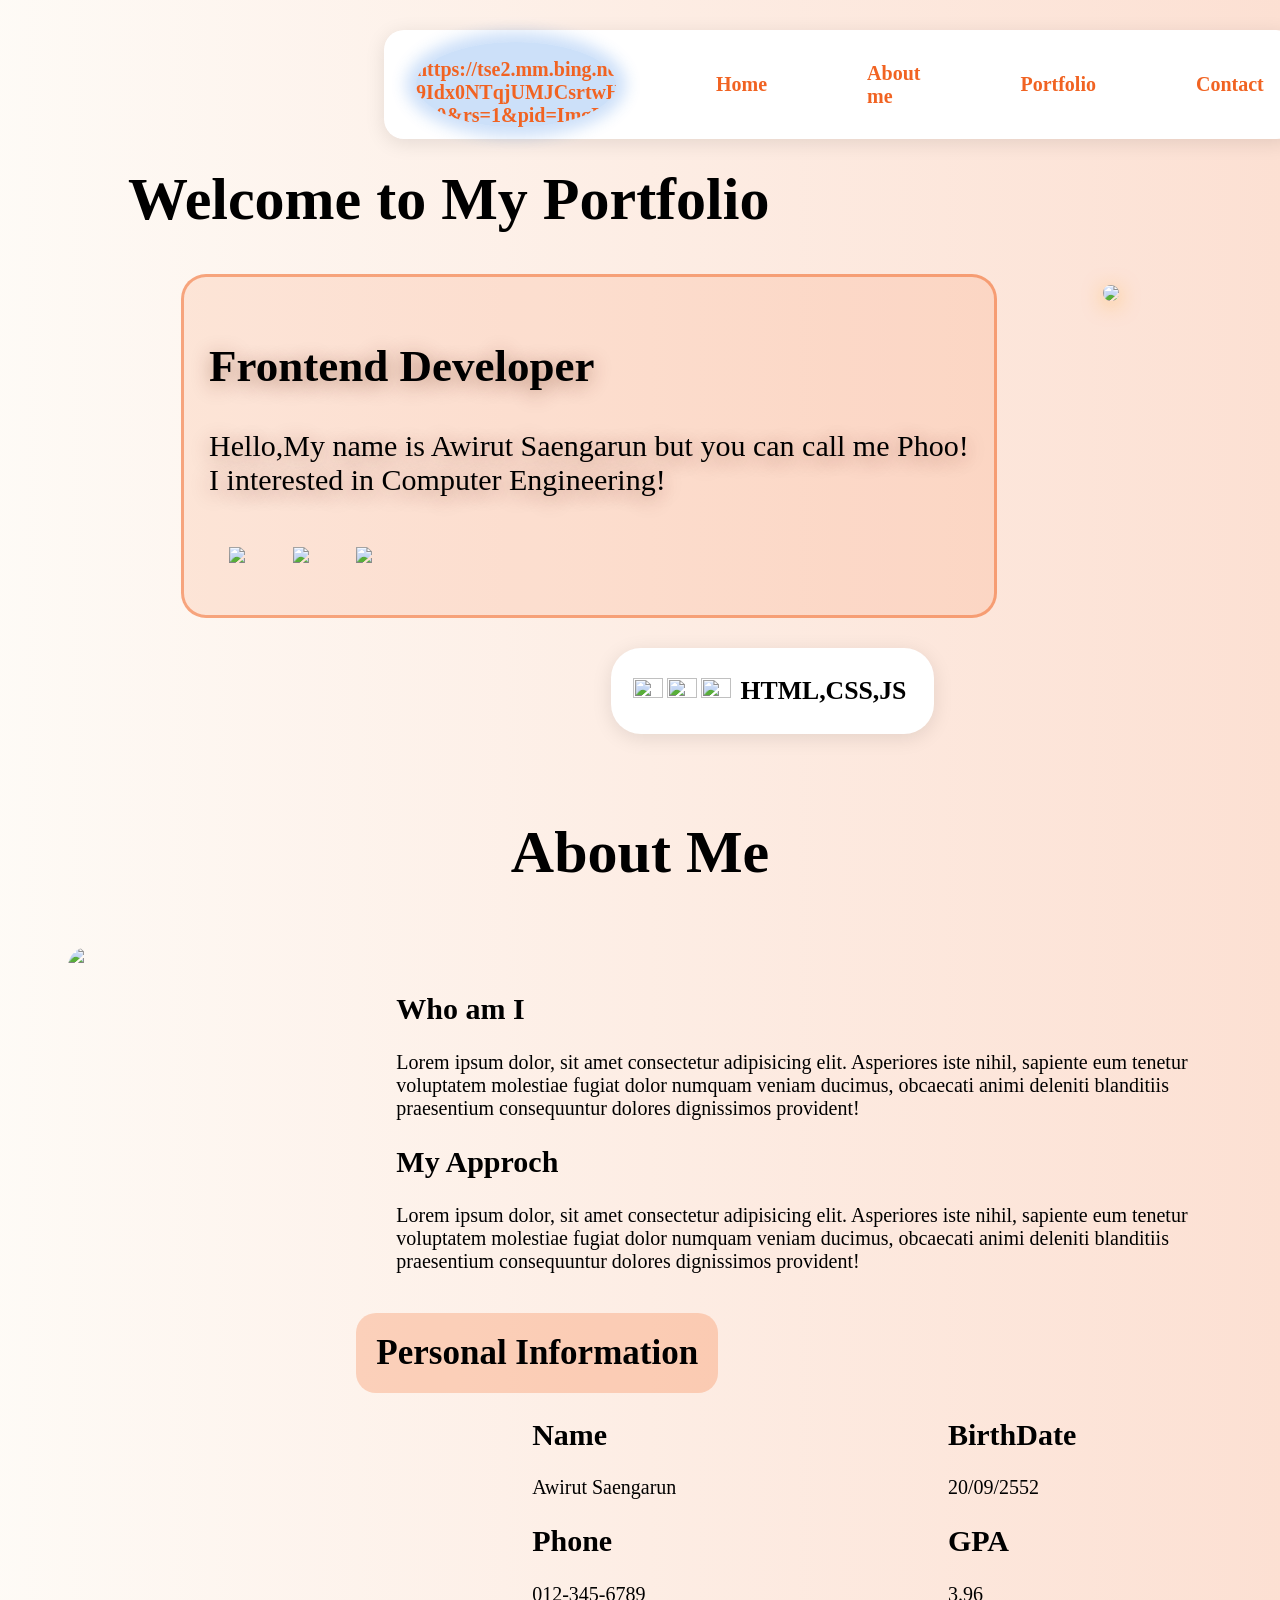
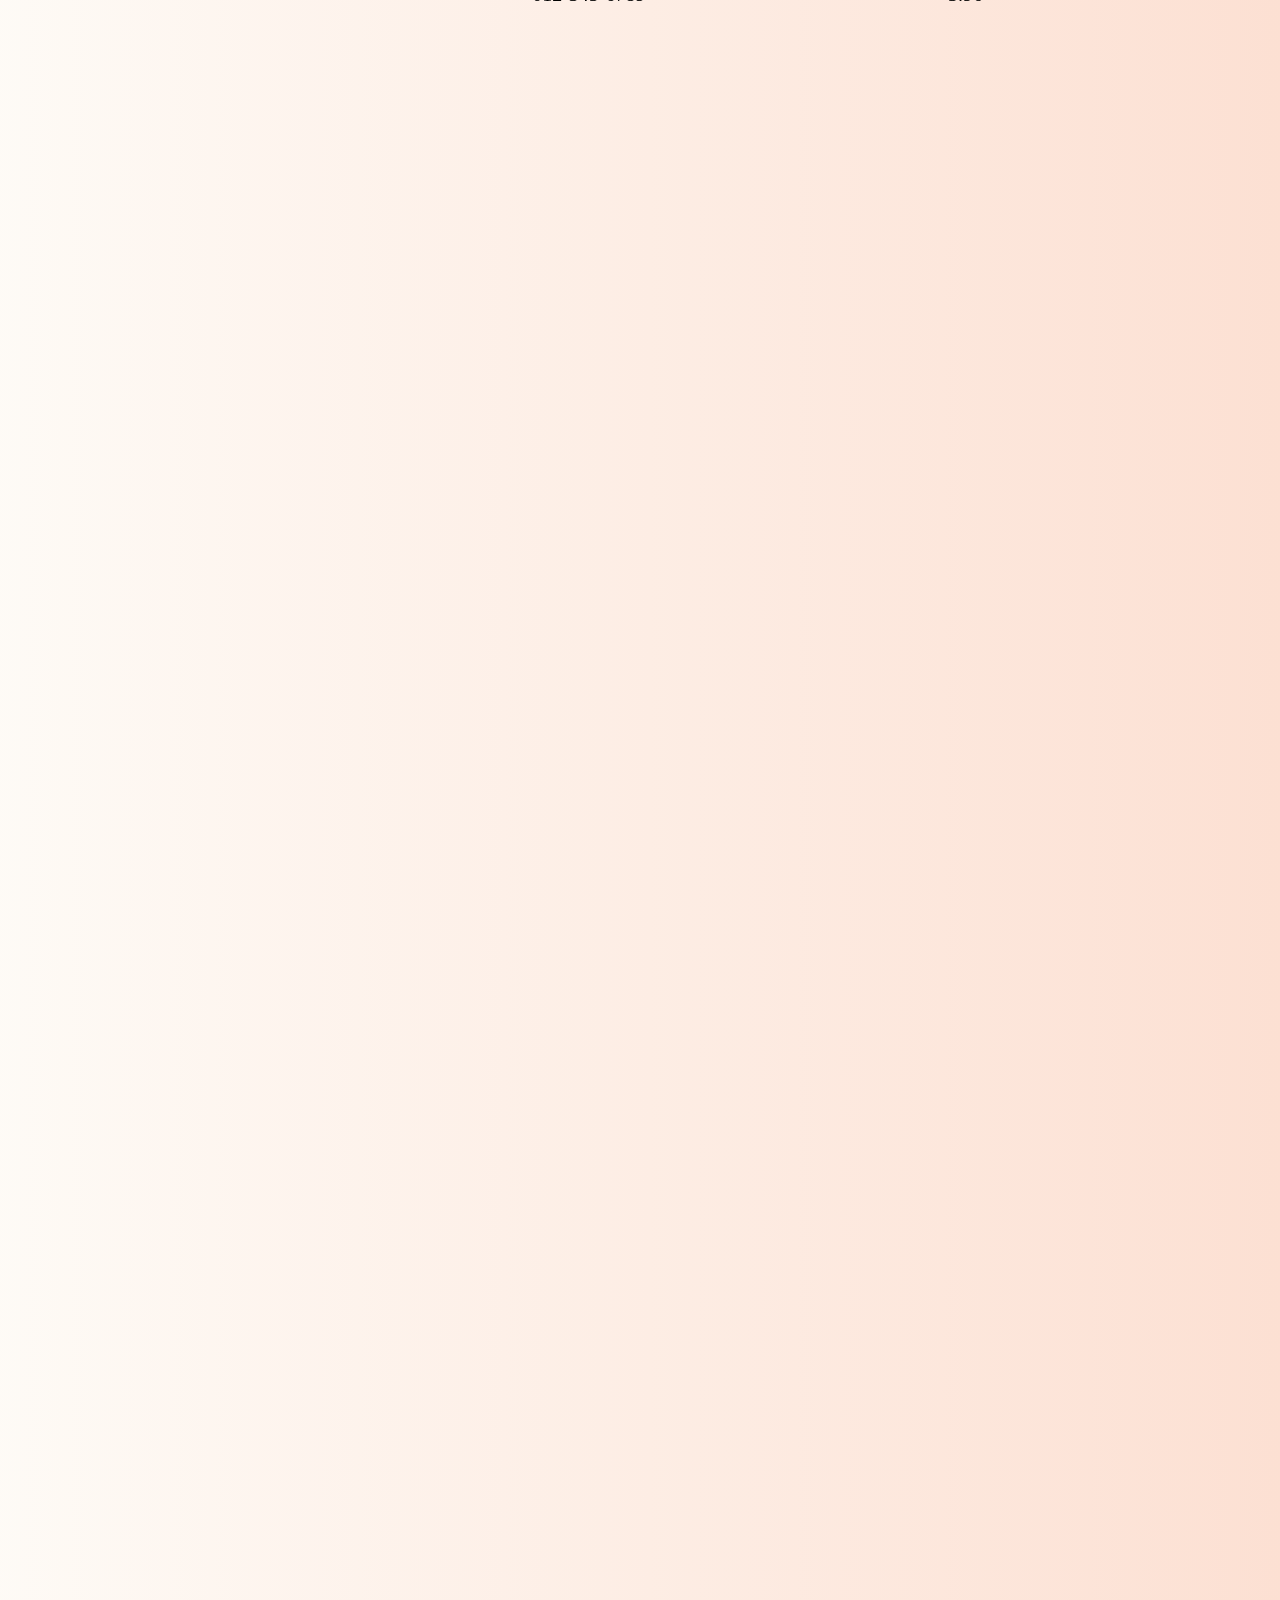
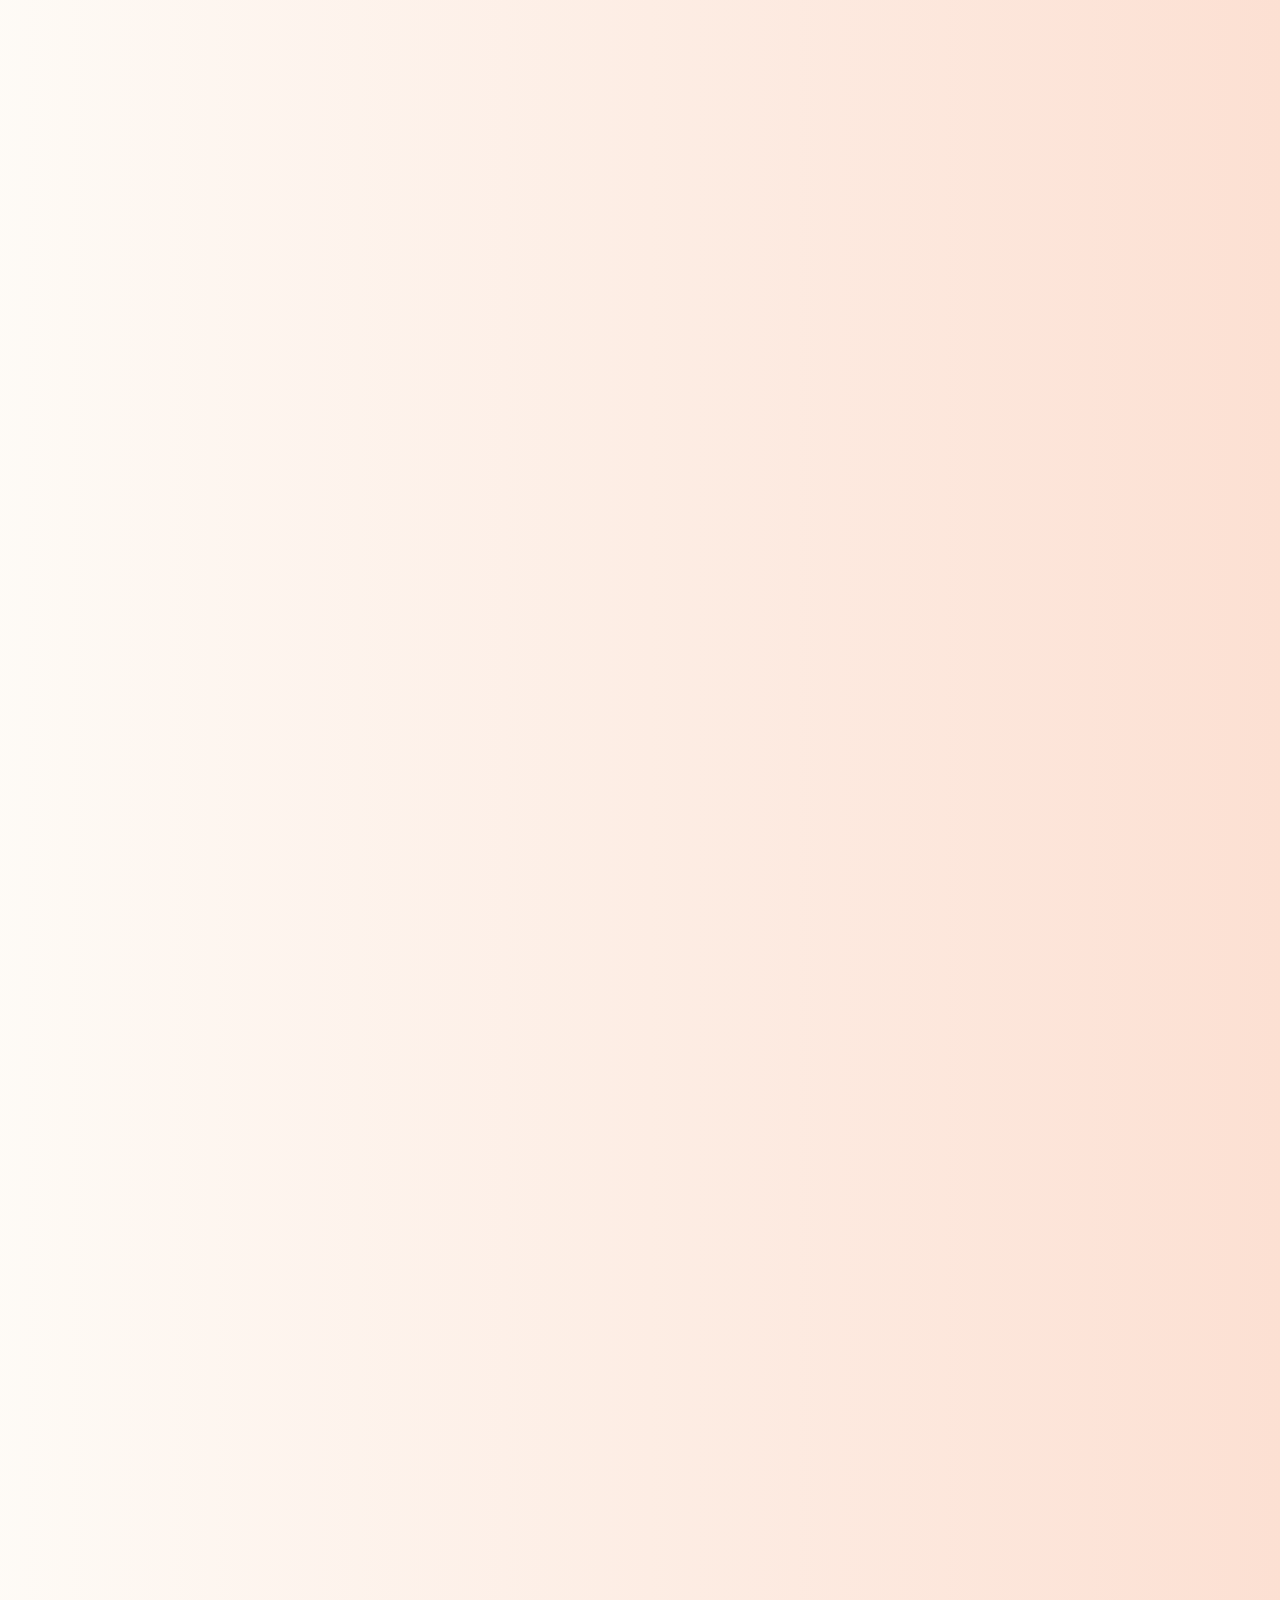
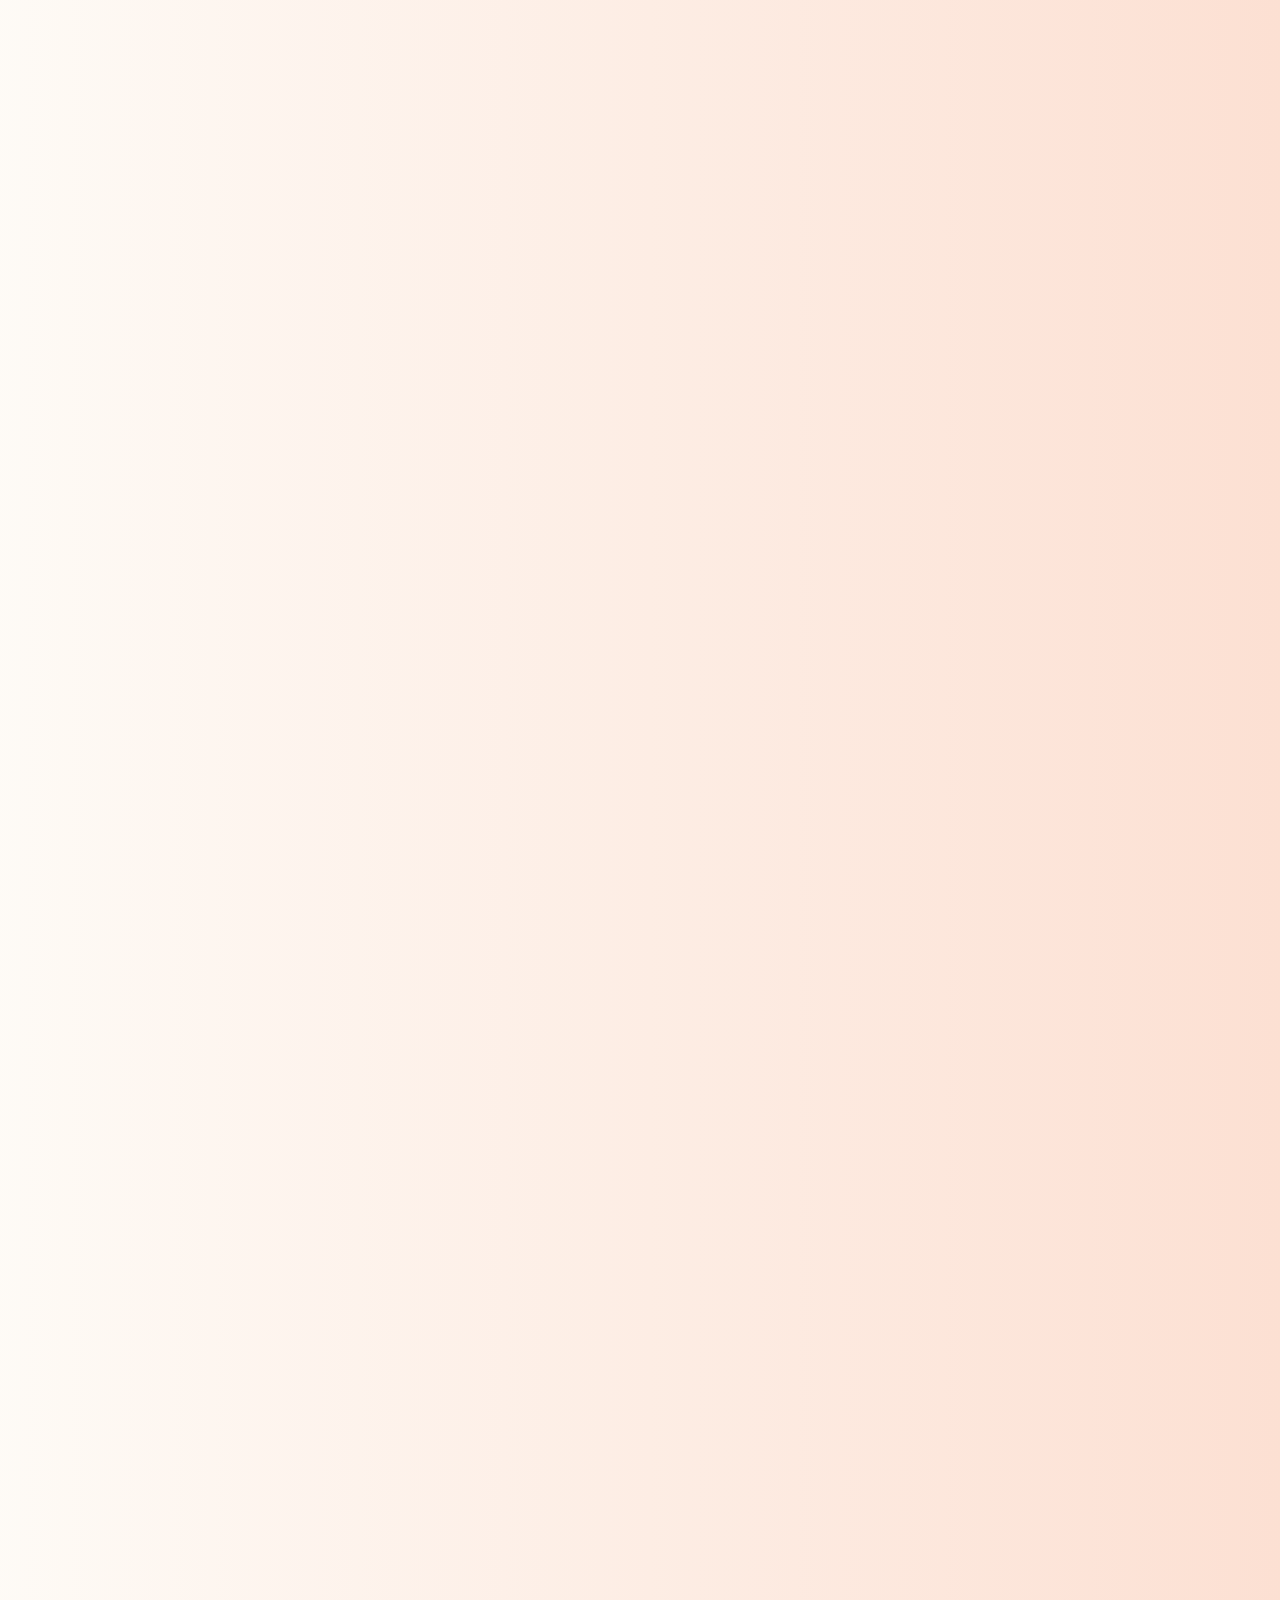
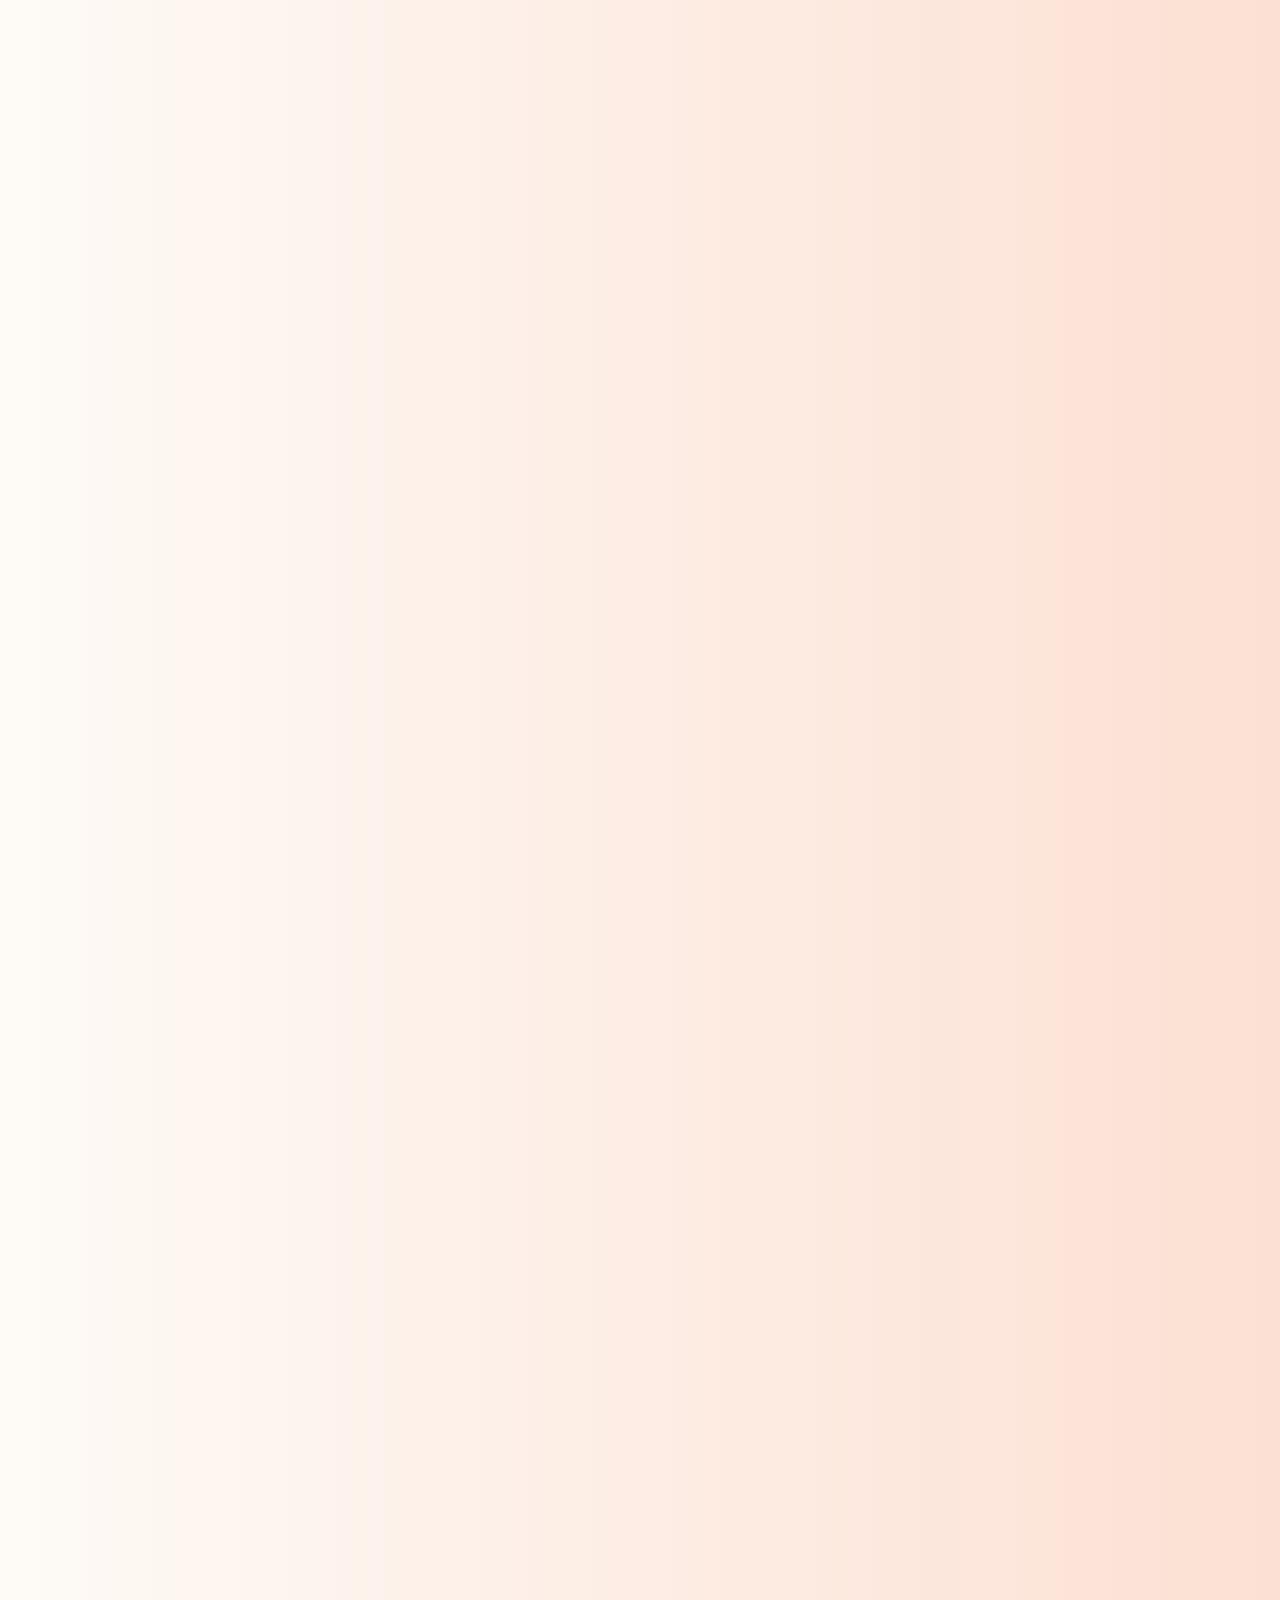
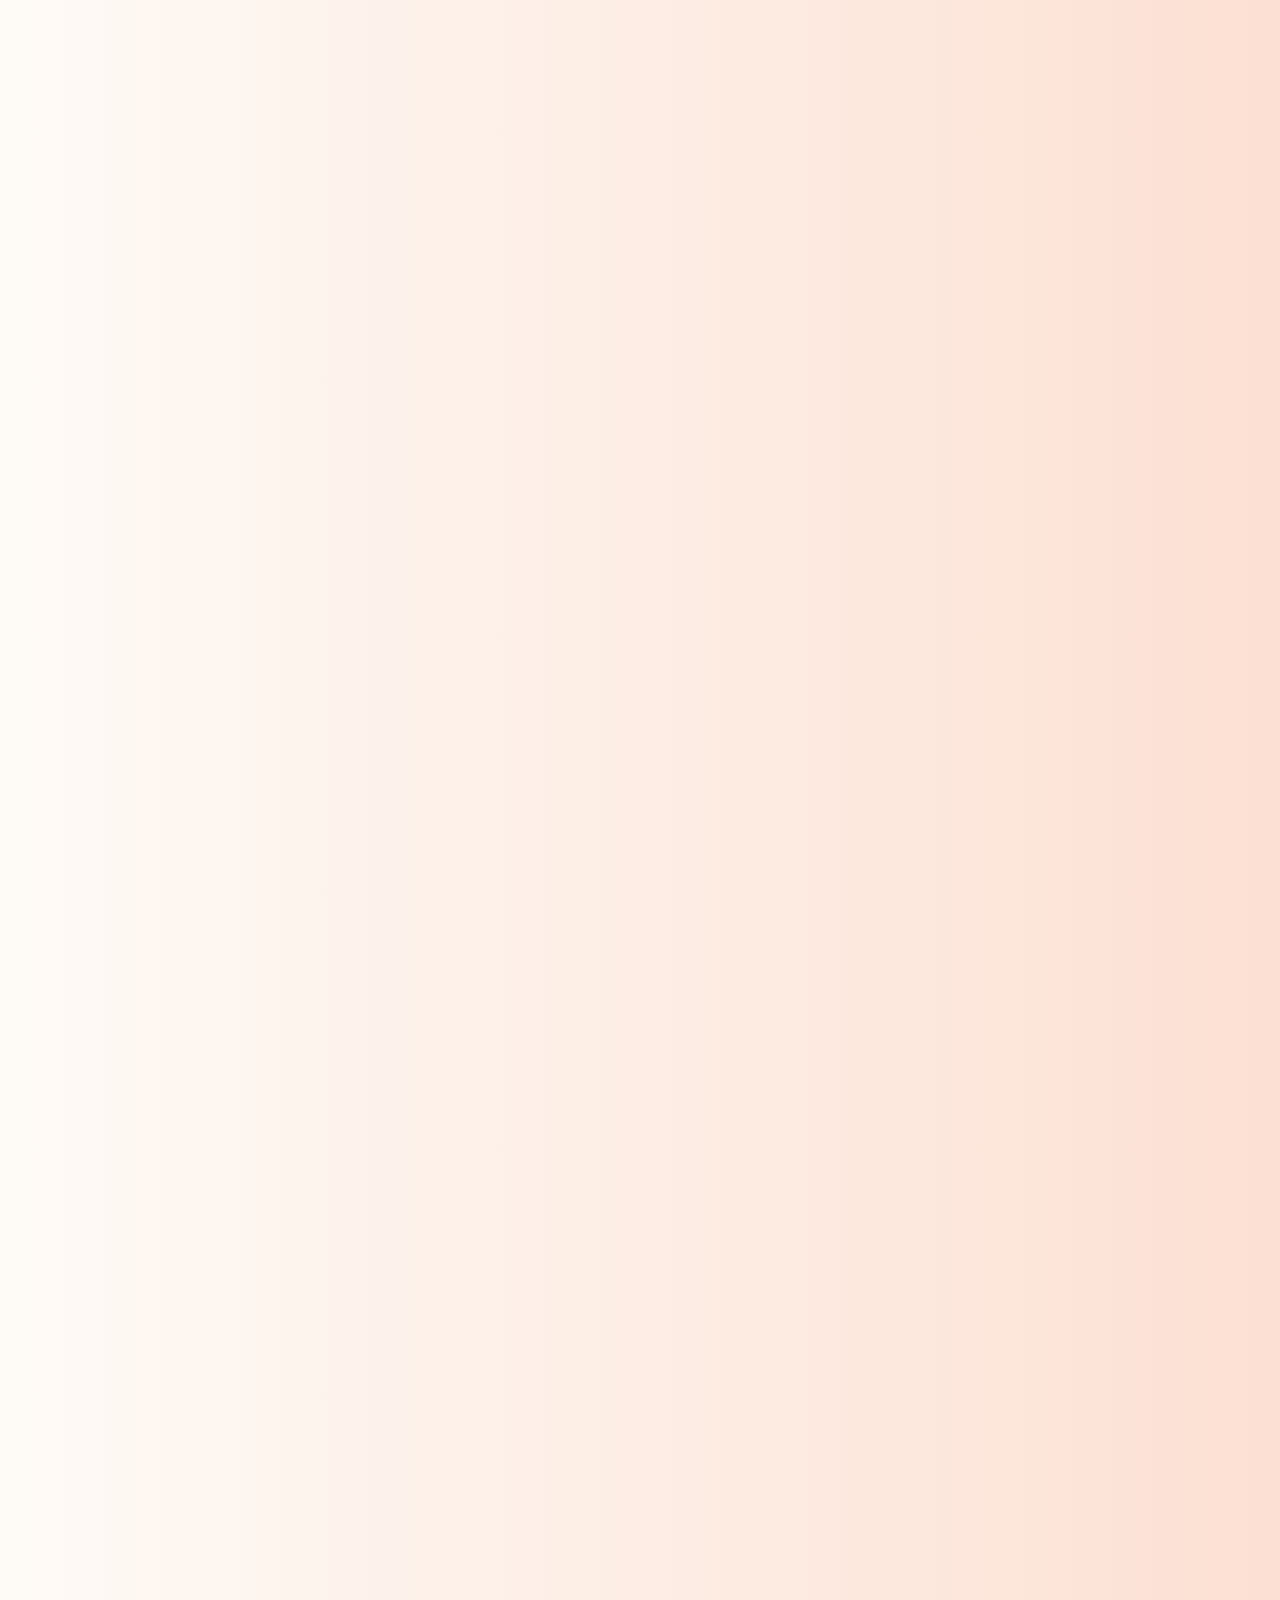
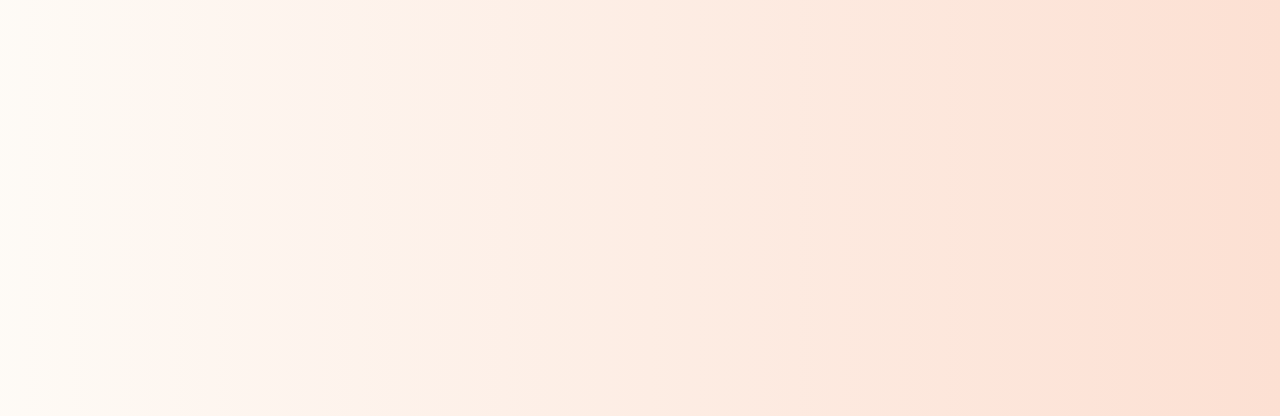
==== index.html @ 93f729ce "Test123" ====
<!doctype html>
<html lang="en">
  <head>
    <meta charset="UTF-8" />
    <meta name="viewport" content="width=device-width, initial-scale=1.0" />
    <title>Awirut Saengarun | Portfolio Website</title>
    <link rel="stylesheet" href="style.css" />
  </head>

  <body>
    <header>
      <div id="bar">
          <ul class="barele">
            <img
              src="https://nextgen.cesmartcamp.com/_next/image?url=%2Fassets%2Fimages%2Flogo_gen4_horizontal.avif&w=1920&q=75"
              alt="https://tse2.mm.bing.net/th/id/OIP.TQzI-9Idx0NTqjUMJCsrtwHaHa?r=0&rs=1&pid=ImgDetMain&o=7&rm=3"
              id="logo"
            />
            <a href="#welcome" class="anchor">
              <li>Home</li>
            </a>
            <li>About me</li>
            <li>Portfolio</li>
            <li>Contact</li>
          </ul>
    </header>
    <div style="height: 116.84px;">
    </div>
        </nav>
      </div>
      <h1 id="welcome">Welcome to My Portfolio</h1>
      <div id="intro">
        <div class="firstbox">
          <h2 id="mam">Frontend Developer</h2>
          <p>
            Hello,My name is Awirut Saengarun but you can call me Phoo!<br />
            I interested in Computer Engineering!
          </p>
          <div class="contactlogo">
            <a class="anchorimg" href="https://www.instagram.com/sirup.phu/">
              <img
                class="logos"
                src="https://cdn-icons-png.flaticon.com/128/1409/1409946.png"
              />
            </a>
            <a class="anchorimg" href="https://www.facebook.com/PhuriZ">
              <img
                class="logos"
                src="https://cdn-icons-png.flaticon.com/128/145/145802.png"
              />
            </a>
            <a
              class="anchor"
              href="https://discord.com/users/919491615100391446"
            >
              <img
                class="logos"
                src="https://cdn-icons-png.flaticon.com/128/2585/2585184.png"
              />
            </a>
          </div>
        </div>
        <div>
          <img
            id="me"
            src="https://i.pinimg.com/736x/f5/11/ad/f511adea2e133d9cfc49c677fefd5eb3.jpg"
          />
          <div class="popup">
              <img
                class="pop"
                src="https://cdn-icons-png.flaticon.com/128/16020/16020759.png"
              />
              <img class="pop" src="https://cdn-icons-png.flaticon.com/128/732/732190.png"
              />
              <img class="pop" src="https://cdn-icons-png.flaticon.com/128/1199/1199124.png"/>
              <h3 class="float">HTML,CSS,JS</h3>
            </div>
          </div>
        </div>
      </div>

    <div class="nextpage">
      <h1 id="aboutme">About Me</h1>
    </div>
    <div id="aboutmyself">
      <img id="me2" src="https://i.pinimg.com/736x/91/a0/0a/91a00a56c7e7217a5f5301ec25190233.jpg"/>
      <div>
        <div id="subtle">
        <div id="subtle1">
          <h2>Who am I</h2>
          <p>Lorem ipsum dolor, sit amet consectetur adipisicing elit. Asperiores iste nihil, sapiente eum tenetur voluptatem molestiae fugiat dolor numquam veniam ducimus, obcaecati animi deleniti blanditiis praesentium consequuntur dolores dignissimos provident!</p>
        </div>
        <div id="subtle2">
          <h2>My Approch</h2>
          <p>Lorem ipsum dolor, sit amet consectetur adipisicing elit. Asperiores iste nihil, sapiente eum tenetur voluptatem molestiae fugiat dolor numquam veniam ducimus, obcaecati animi deleniti blanditiis praesentium consequuntur dolores dignissimos provident!</p>
        </div>
      </div>
      <h1 id="personal">Personal Information</h1>
      <div id="persona">
        <div id="persona1">
          <h2>Name</h2>
          <p>Awirut Saengarun</p>
          <h2>Phone</h2>
          <p>012-345-6789</p>
        </div>
        <div id="persona2">
          <h2>BirthDate</h2>
          <p>20/09/2552</p>
          <h2>GPA</h2>
          <p>3.96</p>
        </div>
      </div>
      </div>
    </div>
  </body>
</html>
---- style.css ----
html {
  font-family: "Times New Roman", Times, serif;
  font-size: 20px;
}
a {
  text-decoration: none;
  color: inherit;
}
.bar {
  display: flex;
  justify-content: center;
}
body {
  background-image: linear-gradient(
    to right,
    rgba(250, 235, 215, 0.233),
    #f1642233
  );
  height: 10000px;
}
.barele {
  color: #f16322;
  font-weight: bold;
  display: flex;
  flex-direction: row;
  justify-content: space-evenly;
  border: 2px solid rgba(255, 255, 255, 0.3);
  background-color: white;
  backdrop-filter: blur(10px);
  -webkit-backdrop-filter: blur(10px);
  box-shadow: 0 4px 20px rgba(0, 0, 0, 0.1);
  border-radius: 20px;
  padding: 10px;
  padding-right: 30px;
  padding-left: 30px;
  list-style: none;
  align-items: center;
  align-items: space-around;
  background-color: antiquewhite transparent 30%;
  gap: 100px;
  width: fit-content;
}
#logo {
  width: 200px;
  background-color: rgba(37, 120, 230, 0.233);
  border-radius: 100%;
  box-shadow: 0 0 15px 10px rgba(37, 120, 230, 0.233);
}
#bar {
  position: fixed;
  top: 10px;
  left: 30%;
  z-index: 1;
}
#welcome {
  font-size: 60px;
  margin-left: 120px;
}

#intro {
  margin-left: 100px;
  font-size: 30px;
  display: flex;
  justify-content: space-around;
  .firstbox {
    padding: 25px;
    border: solid #f164227e;
    border-radius: 25px;
    height: fit-content;
    background-color: #f164221f;
    text-shadow: 0 4px 20px #5f1e0073;
    height: fit-content;
    margin-left: 20px;
  }
  #me {
    border-radius: 100%;
    backdrop-filter: blur(10px);
    -webkit-backdrop-filter: blur(10px);
    box-shadow: 0 4px 20px rgba(255, 163, 25, 0.514);
    width: 550px;
    margin-right: 100px;
  }
  .logos {
    margin: 10px;
    padding: 10px;
    width: 55px;
  }
}
.popup {
  font-size: 22px;
  position: absolute;
  display: flex;
  top: 72%;
  right: 27%;
  background-color: white;
  border-radius: 30px;
  padding: 20px;
  width: 200px;
  justify-content: center;
  align-items: center;
  background-color: white;
  box-shadow: 0 4px 20px rgba(0, 0, 0, 0.1);
  width: fit-content;
  .float {
    margin: 0;
    padding: 8px;
  }
  .pop {
    width: 30px;
    height: fit-content;
    padding: 2px;
  }
}

.nextpage {
  margin-top: 200px;
  #aboutme {
    display: flex;
    justify-content: center;
    font-size: 60px;
  }
}

#aboutmyself {
  display: flex;
  margin: 40px;
  justify-content: space-between;
  padding: 20px;
}

#me2 {
  width: 700px;
  border-radius: 20px;
}

#subtle {
  padding-left: 40px;
}
#subtle1 {
  padding-top: 20px;
}
#subtle2 {
  padding-bottom: 20px;
}
#persona {
  display: flex;
  justify-content: space-around;
  padding-left: 40px;
}
#personal {
  display: flex;
  margin-left: 50px;
  font-size: 35px;
  border-radius: 20px;
  padding: 20px;
  background-color: #f164223f;
  margin: 0px;
  width: fit-content;
}
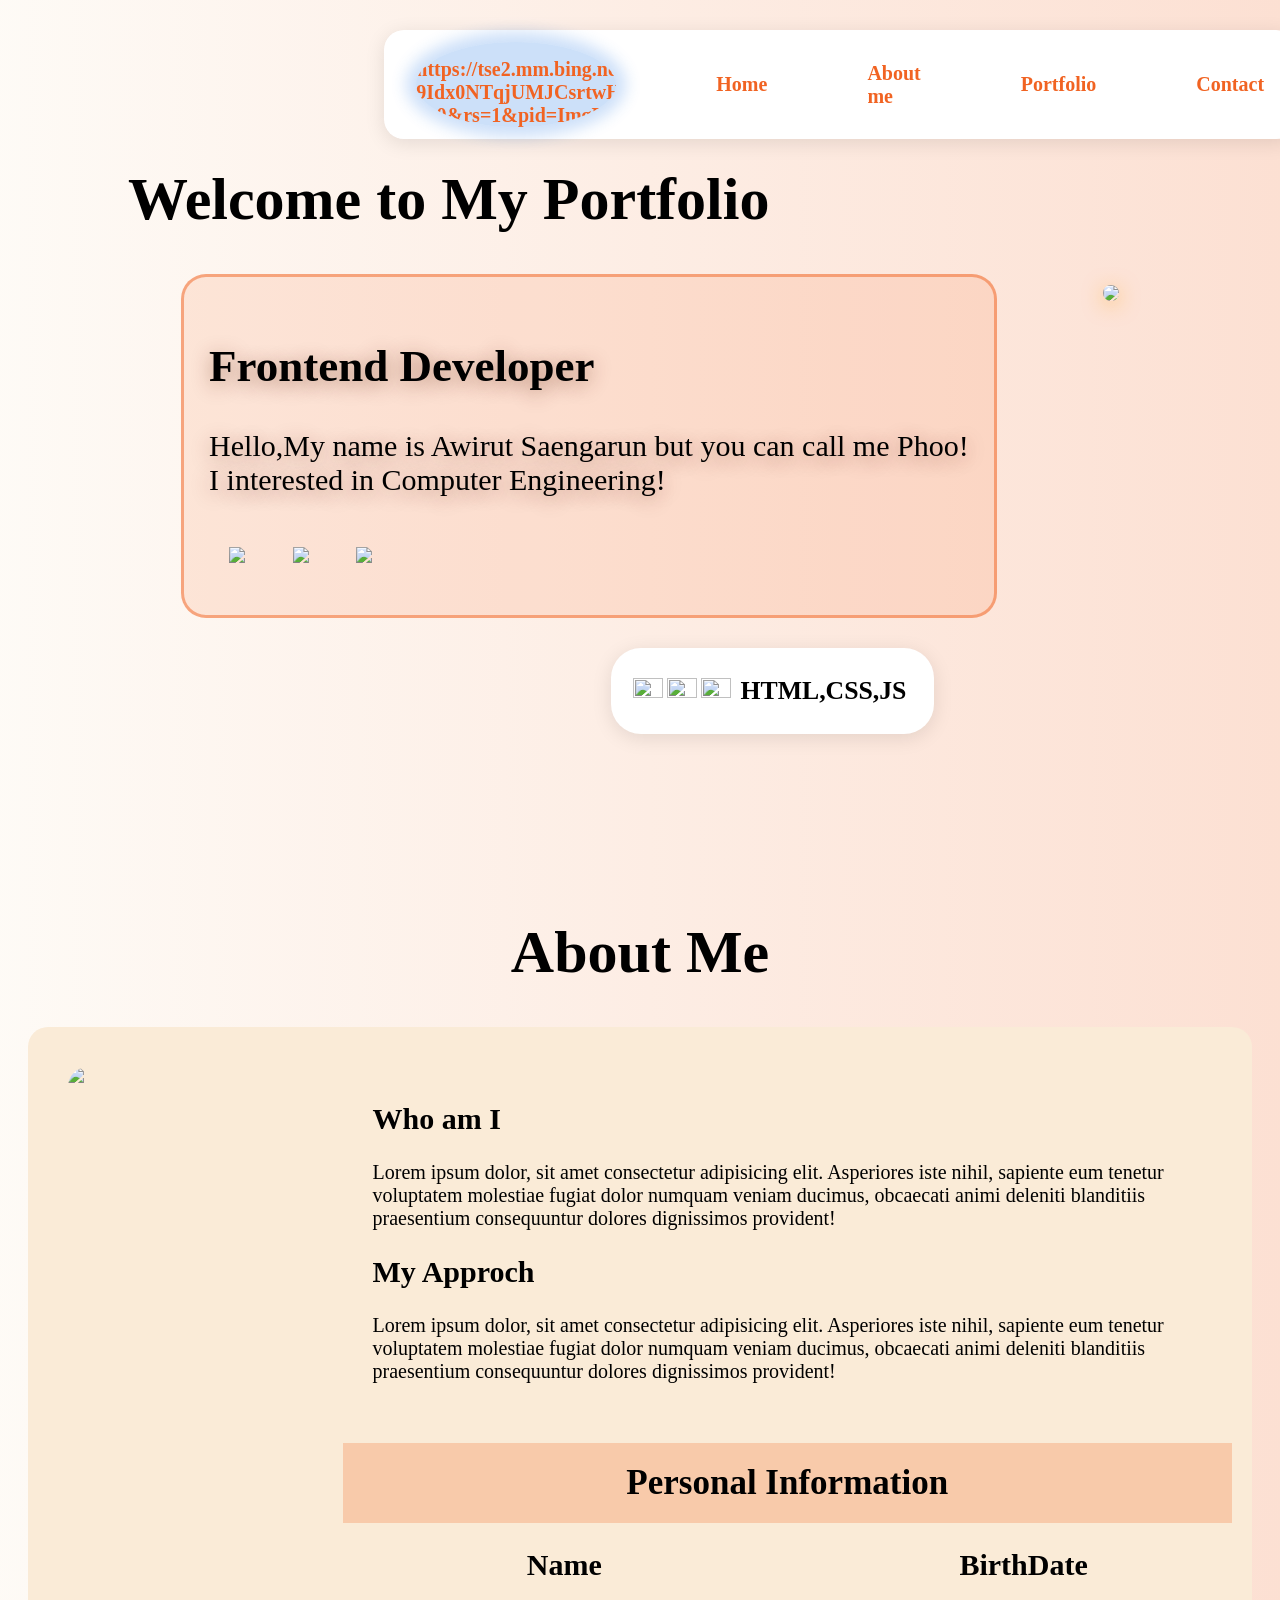
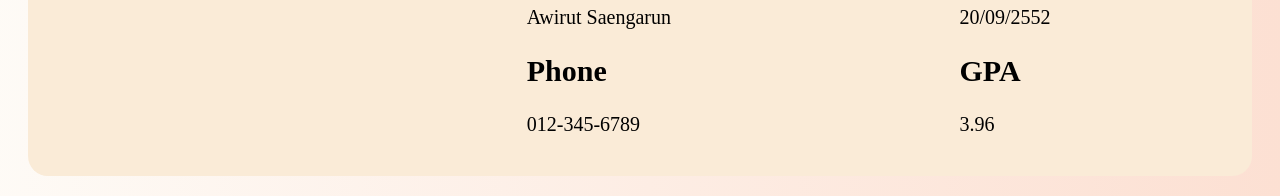
==== commit 825295d0: "test3345" ====
--- a/index.html
+++ b/index.html
@@ -8,6 +8,7 @@
   </head>
 
   <body>
+    <!-- BAR -->
     <header>
       <div id="bar">
           <ul class="barele">
@@ -16,15 +17,22 @@
               alt="https://tse2.mm.bing.net/th/id/OIP.TQzI-9Idx0NTqjUMJCsrtwHaHa?r=0&rs=1&pid=ImgDetMain&o=7&rm=3"
               id="logo"
             />
-            <a href="#welcome" class="anchor">
+            <a href="#empty" class="anchor">
               <li>Home</li>
             </a>
+            <a href="#aboutme" class="anchor">
             <li>About me</li>
+            </a>
+            <a href="#welcome" class="anchor">
             <li>Portfolio</li>
+            </a>
+            <a href="#welcome" class="anchor">
             <li>Contact</li>
+            </a>
           </ul>
     </header>
-    <div style="height: 116.84px;">
+    
+    <div id="empty" style="height: 116.84px;">
     </div>
         </nav>
       </div>
@@ -112,5 +120,7 @@
       </div>
       </div>
     </div>
+
+    <div class="nextpage2">
   </body>
 </html>
--- a/style.css
+++ b/style.css
@@ -16,7 +16,6 @@
     rgba(250, 235, 215, 0.233),
     #f1642233
   );
-  height: 10000px;
 }
 .barele {
   color: #f16322;
@@ -113,7 +112,7 @@
 }
 
 .nextpage {
-  margin-top: 200px;
+  margin-top: 300px;
   #aboutme {
     display: flex;
     justify-content: center;
@@ -123,24 +122,25 @@
 
 #aboutmyself {
   display: flex;
-  margin: 40px;
+  margin: 20px;
   justify-content: space-between;
   padding: 20px;
+  background-color: antiquewhite;
+  border-radius: 20px;
 }
 
 #me2 {
-  width: 700px;
+  width: 600px;
   border-radius: 20px;
+  margin: 20px;
 }
 
 #subtle {
-  padding-left: 40px;
+  padding: 30px;
 }
-#subtle1 {
-  padding-top: 20px;
-}
+
 #subtle2 {
-  padding-bottom: 20px;
+  padding-bottom: 10px;
 }
 #persona {
   display: flex;
@@ -149,11 +149,9 @@
 }
 #personal {
   display: flex;
-  margin-left: 50px;
+  justify-content: center;
   font-size: 35px;
-  border-radius: 20px;
   padding: 20px;
   background-color: #f164223f;
   margin: 0px;
-  width: fit-content;
 }
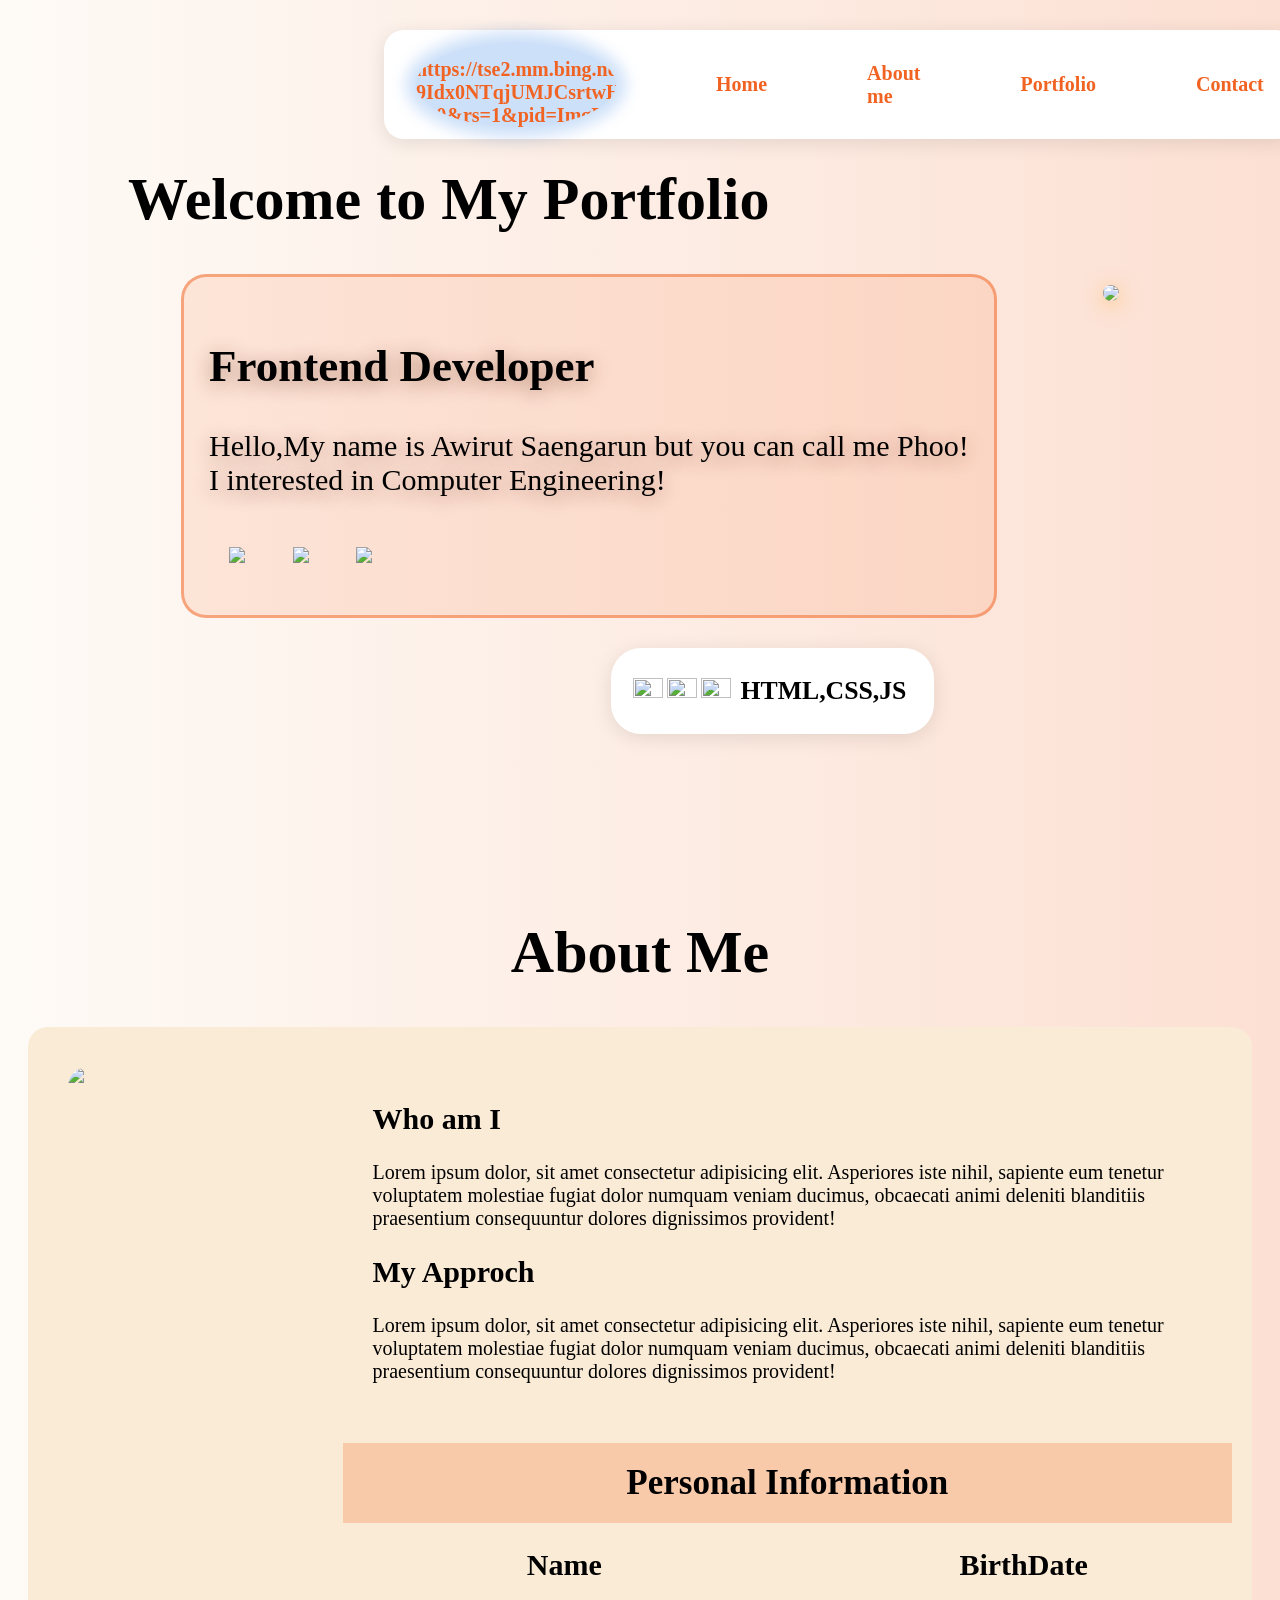
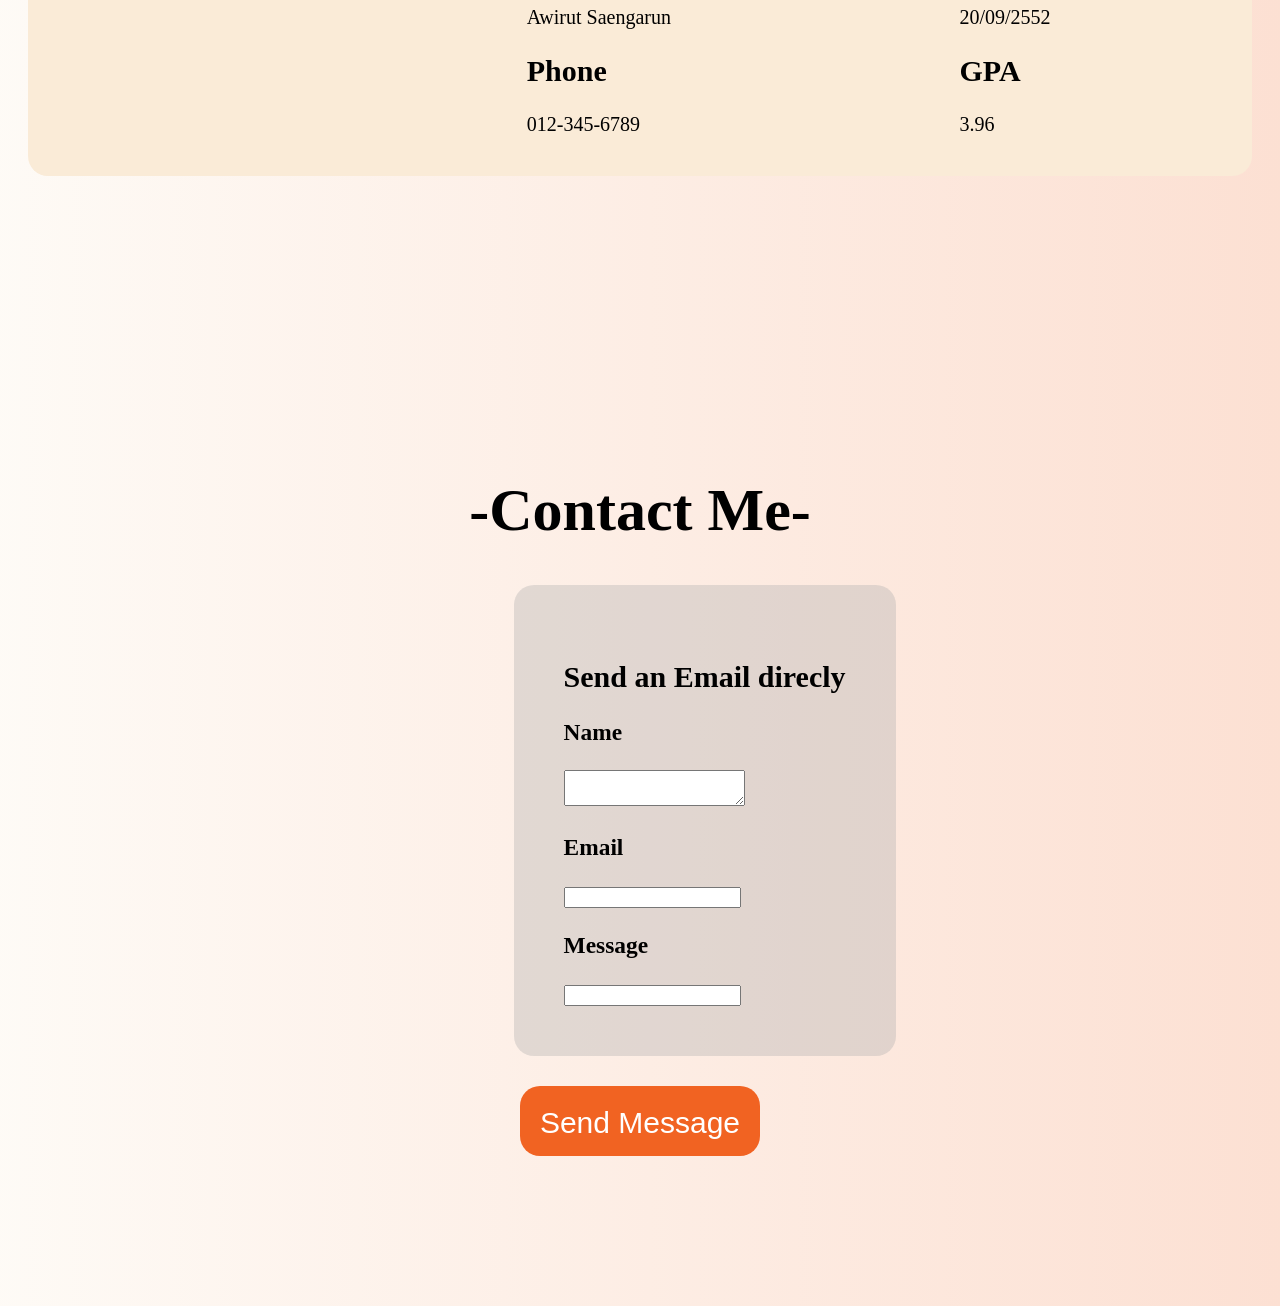
==== commit d325b117: "add contact and link to another page" ====
--- a/index.html
+++ b/index.html
@@ -5,6 +5,7 @@
     <meta name="viewport" content="width=device-width, initial-scale=1.0" />
     <title>Awirut Saengarun | Portfolio Website</title>
     <link rel="stylesheet" href="style.css" />
+  
   </head>
 
   <body>
@@ -26,12 +27,12 @@
             <a href="#welcome" class="anchor">
             <li>Portfolio</li>
             </a>
-            <a href="#welcome" class="anchor">
+            <a href="#contact" class="anchor">
             <li>Contact</li>
             </a>
           </ul>
     </header>
-    
+
     <div id="empty" style="height: 116.84px;">
     </div>
         </nav>
@@ -121,6 +122,29 @@
       </div>
     </div>
 
-    <div class="nextpage2">
+<h1 id="contact">-Contact Me-</h1>
+    <div class="footer">
+      <div>
+        <h2 id="footerhead">Send an Email direcly</h2>
+        <div id="name">
+          <h3 class="footers">Name</h3>
+          <textarea id="names"></textarea>
+        </div>
+        <div id="emails">
+          <h3 class="footers">Email</h3>
+          <input id="emails"></input>
+        </div>
+        <div id="messages">
+          <h3 class="footers">Message</h3>
+          <input id="messages"></div>
+        </div>
+        </div>
+      <div id="button">
+        <button>Send Message</button>
+      </div>
+      </div>
+    </div>
+
+    <script scr="D:\CEnextgenProject\script.js"></script>
   </body>
 </html>
--- a/style.css
+++ b/style.css
@@ -155,3 +155,40 @@
   background-color: #f164223f;
   margin: 0px;
 }
+
+.footer {
+  display: flex;
+  width: fit-content;
+  background-color: rgba(170, 170, 170, 0.342);
+  border-radius: 20px;
+  padding: 50px;
+  margin-left: 40%;
+}
+#contact {
+  margin-top: 300px;
+  display: flex;
+  justify-content: center;
+  font-size: 60px;
+  #footerhead {
+    font-size: 35px;
+    margin: 0;
+  }
+  #names {
+    padding: 20px;
+  }
+}
+#button {
+  display: flex;
+  justify-content: center;
+  margin-top: 30px;
+  margin-bottom: 150px;
+  button {
+    height: 70px;
+    background-color: #f16322;
+    border: none;
+    border-radius: 20px;
+    padding: 20px;
+    font-size: 30px;
+    color: white;
+  }
+}
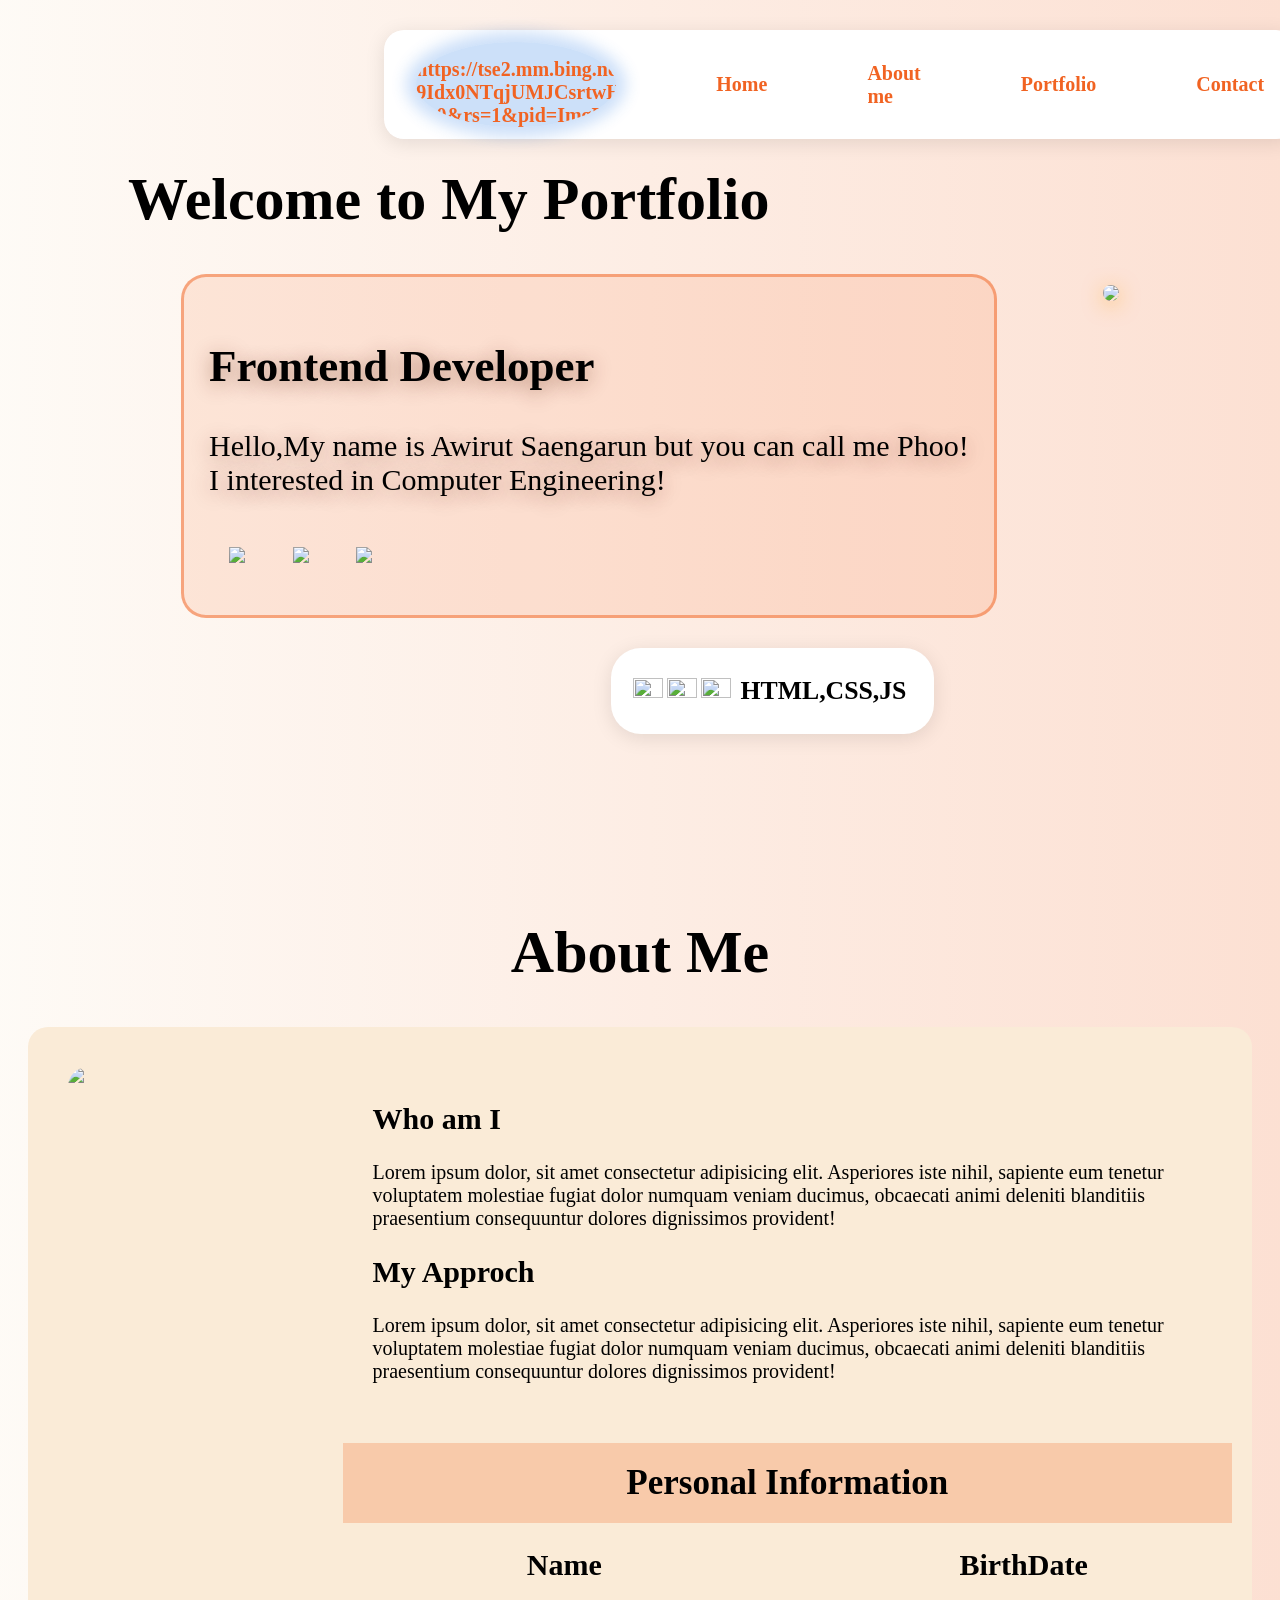
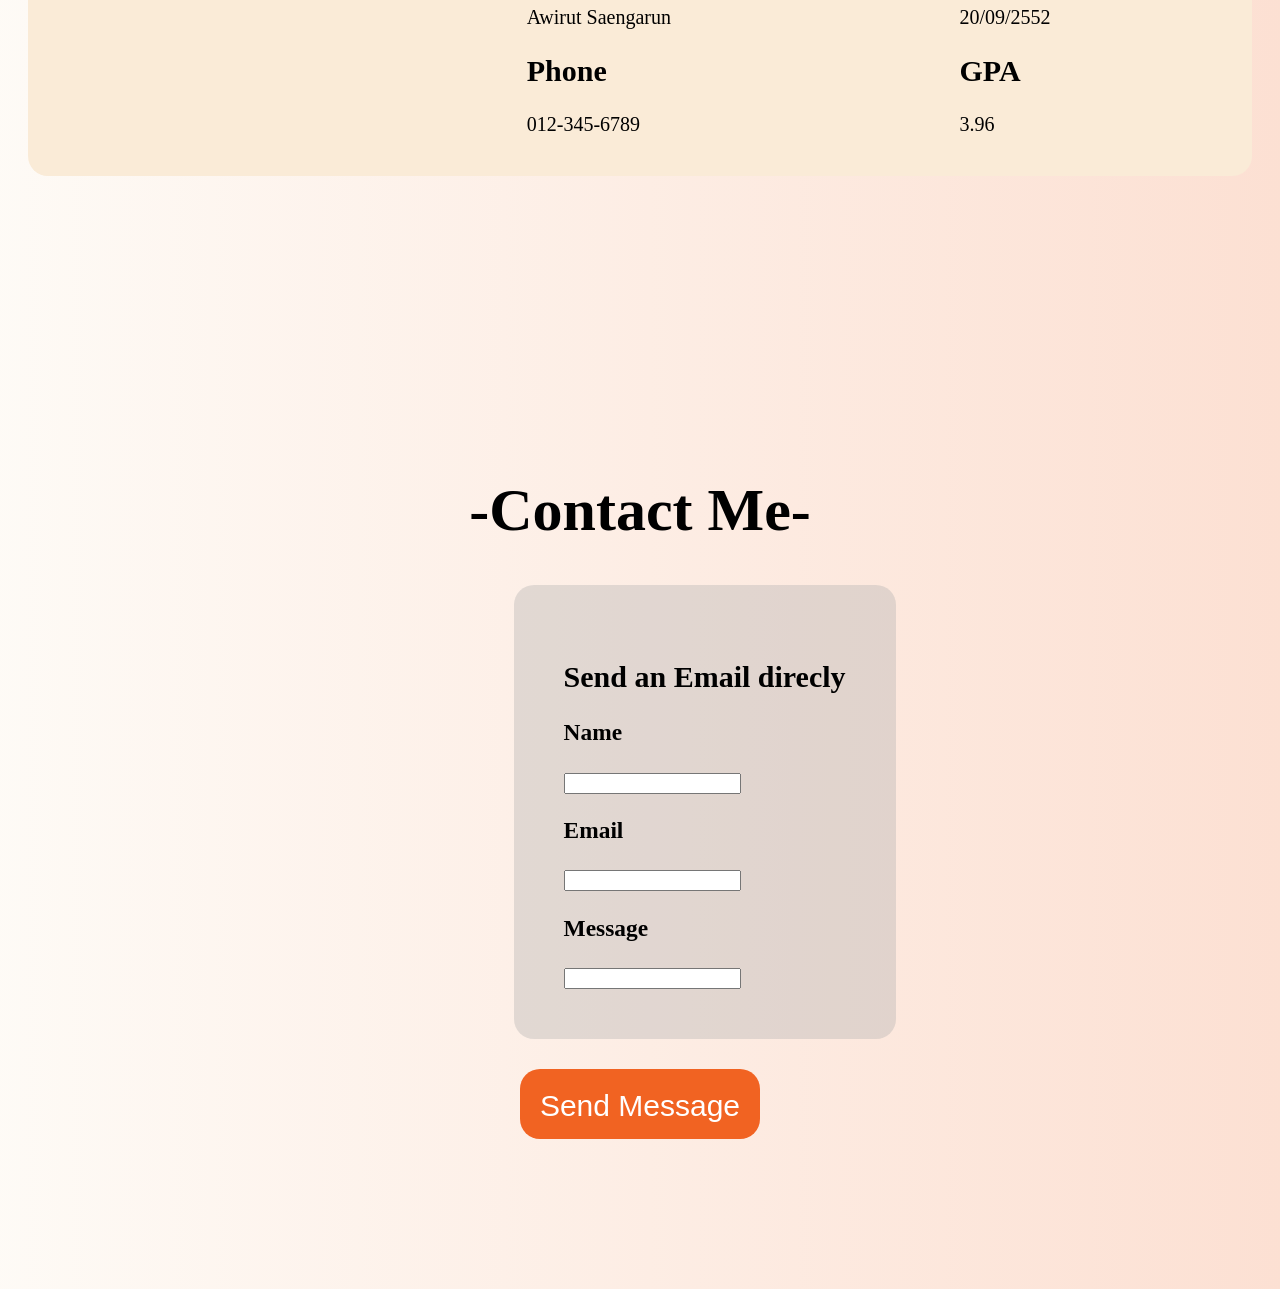
==== commit 5af68477: "new" ====
--- a/index.html
+++ b/index.html
@@ -24,7 +24,7 @@
             <a href="#aboutme" class="anchor">
             <li>About me</li>
             </a>
-            <a href="#welcome" class="anchor">
+            <a href="html/index2.html" class="anchor">
             <li>Portfolio</li>
             </a>
             <a href="#contact" class="anchor">
@@ -128,7 +128,7 @@
         <h2 id="footerhead">Send an Email direcly</h2>
         <div id="name">
           <h3 class="footers">Name</h3>
-          <textarea id="names"></textarea>
+          <input id="names"></input>
         </div>
         <div id="emails">
           <h3 class="footers">Email</h3>
@@ -136,15 +136,18 @@
         </div>
         <div id="messages">
           <h3 class="footers">Message</h3>
-          <input id="messages"></div>
+          <input id="messages">
+        </div>
         </div>
         </div>
       <div id="button">
-        <button>Send Message</button>
+        <a href="html\trap.html">
+          <button id="buttons">Send Message</button>
+        </a>
       </div>
       </div>
     </div>
 
-    <script scr="D:\CEnextgenProject\script.js"></script>
+    <script src="script.js"></script>
   </body>
 </html>
